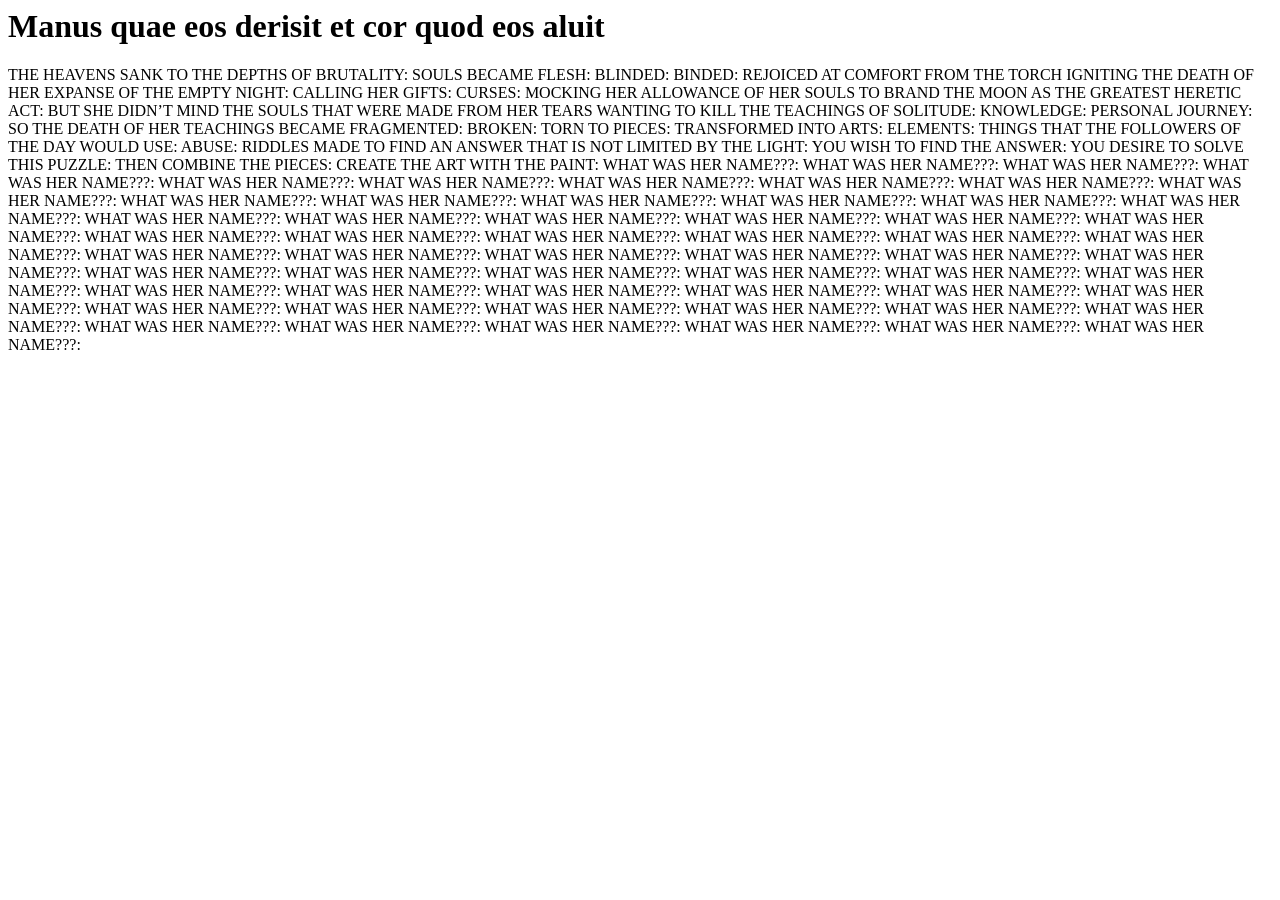
==== contact.html @ 6c8da090 "Create contact.html" ====
<html lang="en">
<head>
  <meta charset="UTF-8">
  <meta name="viewport" content="width=device-width, initial-scale=1.0">
  <title>Document</title>
</head>
<body>
  <h1>Manus quae eos derisit et cor quod eos aluit</h1>
  <p>THE HEAVENS SANK TO THE DEPTHS OF BRUTALITY: SOULS BECAME FLESH: BLINDED: BINDED: REJOICED AT COMFORT FROM THE TORCH IGNITING THE DEATH OF HER EXPANSE OF THE EMPTY NIGHT: CALLING HER GIFTS: CURSES: MOCKING HER ALLOWANCE OF HER SOULS TO BRAND THE MOON AS THE GREATEST HERETIC ACT: BUT SHE DIDN’T MIND THE SOULS THAT WERE MADE FROM HER TEARS WANTING TO KILL THE TEACHINGS OF SOLITUDE: KNOWLEDGE: PERSONAL JOURNEY: SO THE DEATH OF HER TEACHINGS BECAME FRAGMENTED: BROKEN: TORN TO PIECES: TRANSFORMED INTO ARTS: ELEMENTS: THINGS THAT THE FOLLOWERS OF THE DAY WOULD USE: ABUSE: RIDDLES MADE TO FIND AN ANSWER THAT IS NOT LIMITED BY THE LIGHT: YOU WISH TO FIND THE ANSWER: YOU DESIRE TO SOLVE THIS PUZZLE: THEN COMBINE THE PIECES: CREATE THE ART WITH THE PAINT: WHAT WAS HER NAME???: WHAT WAS HER NAME???: WHAT WAS HER NAME???: WHAT WAS HER NAME???: WHAT WAS HER NAME???: WHAT WAS HER NAME???: WHAT WAS HER NAME???: WHAT WAS HER NAME???: WHAT WAS HER NAME???: WHAT WAS HER NAME???: WHAT WAS HER NAME???: WHAT WAS HER NAME???: WHAT WAS HER NAME???: WHAT WAS HER NAME???: WHAT WAS HER NAME???: WHAT WAS HER NAME???: WHAT WAS HER NAME???: WHAT WAS HER NAME???: WHAT WAS HER NAME???: WHAT WAS HER NAME???: WHAT WAS HER NAME???: WHAT WAS HER NAME???: WHAT WAS HER NAME???: WHAT WAS HER NAME???: WHAT WAS HER NAME???: WHAT WAS HER NAME???: WHAT WAS HER NAME???: WHAT WAS HER NAME???: WHAT WAS HER NAME???: WHAT WAS HER NAME???: WHAT WAS HER NAME???: WHAT WAS HER NAME???: WHAT WAS HER NAME???: WHAT WAS HER NAME???: WHAT WAS HER NAME???: WHAT WAS HER NAME???: WHAT WAS HER NAME???: WHAT WAS HER NAME???: WHAT WAS HER NAME???: WHAT WAS HER NAME???: WHAT WAS HER NAME???: WHAT WAS HER NAME???: WHAT WAS HER NAME???: WHAT WAS HER NAME???: WHAT WAS HER NAME???: WHAT WAS HER NAME???: WHAT WAS HER NAME???: WHAT WAS HER NAME???: WHAT WAS HER NAME???: WHAT WAS HER NAME???: WHAT WAS HER NAME???: WHAT WAS HER NAME???: WHAT WAS HER NAME???: WHAT WAS HER NAME???: WHAT WAS HER NAME???: WHAT WAS HER NAME???: WHAT WAS HER NAME???: WHAT WAS HER NAME???:</p>
</body>
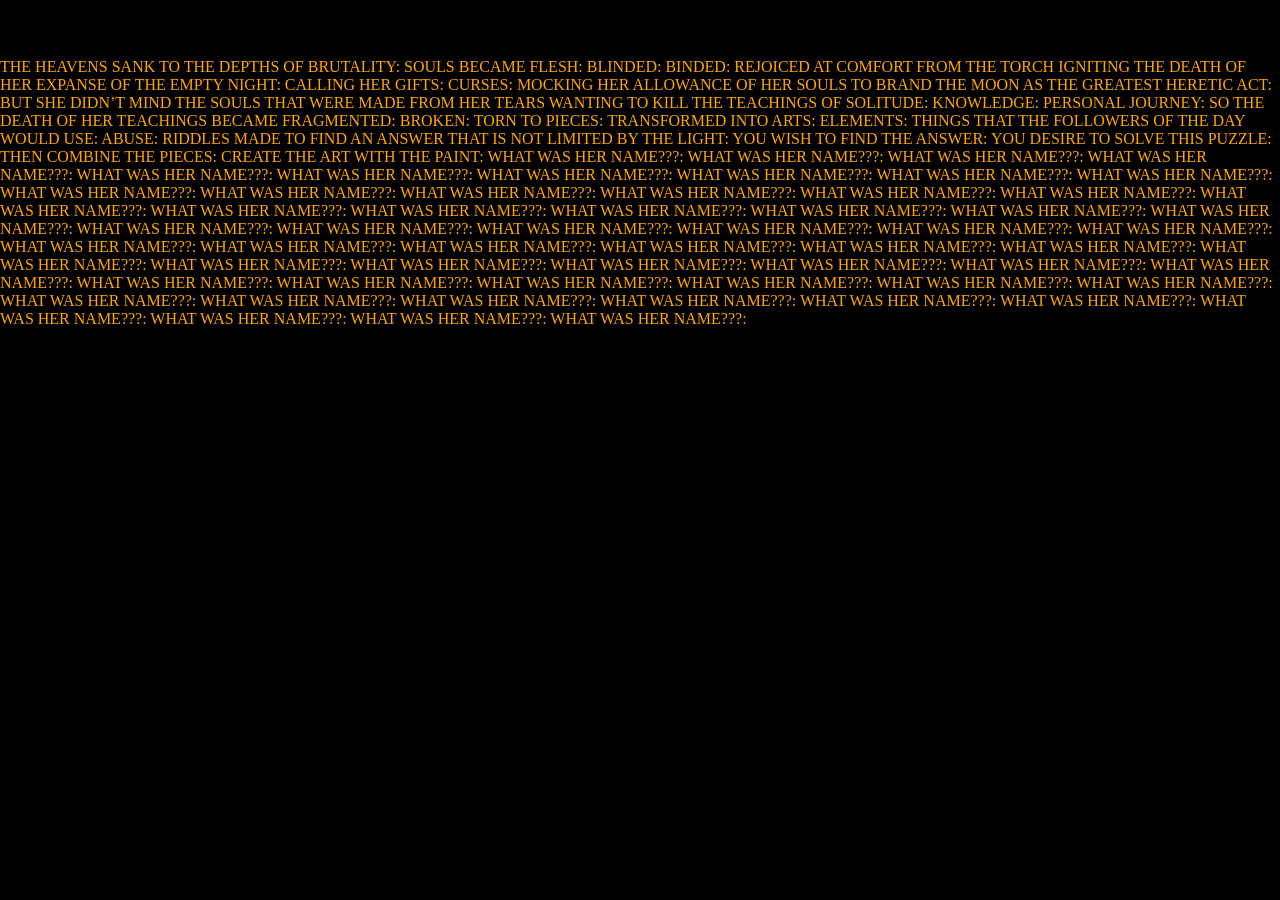
==== commit 2371db4b: "Update contact.html" ====
--- a/contact.html
+++ b/contact.html
@@ -2,6 +2,7 @@
 <head>
   <meta charset="UTF-8">
   <meta name="viewport" content="width=device-width, initial-scale=1.0">
+  <link rel="stylesheet" href="styles.css">
   <title>Document</title>
 </head>
 <body>
--- a/styles.css
+++ b/styles.css
@@ -0,0 +1,9 @@
+body {
+  margin: 0;
+  background: black;
+  text-align: left;
+}
+
+p {
+  color: orange;
+}
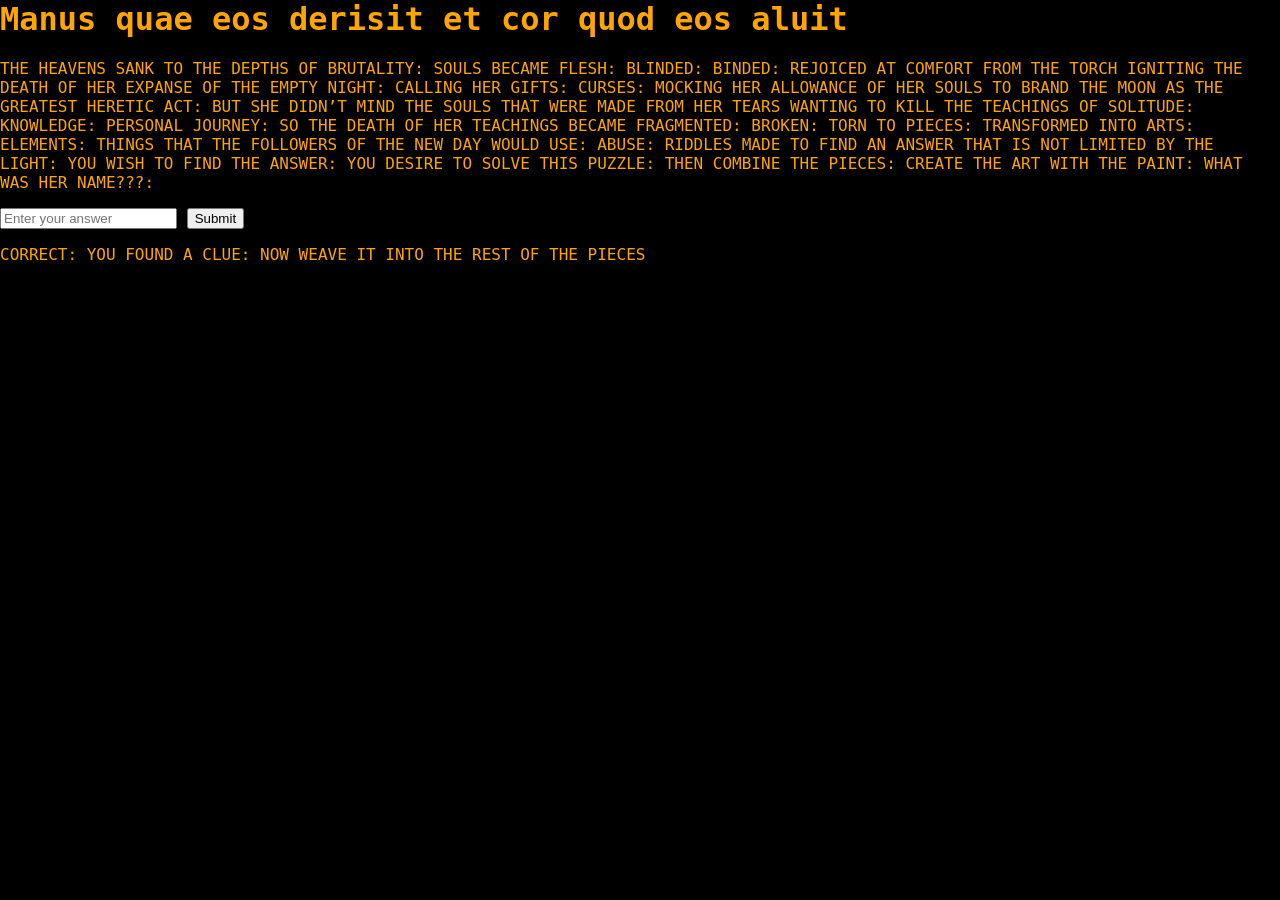
==== commit 43ffb179: "Update contact.html" ====
--- a/contact.html
+++ b/contact.html
@@ -7,5 +7,26 @@
 </head>
 <body>
   <h1>Manus quae eos derisit et cor quod eos aluit</h1>
-  <p>THE HEAVENS SANK TO THE DEPTHS OF BRUTALITY: SOULS BECAME FLESH: BLINDED: BINDED: REJOICED AT COMFORT FROM THE TORCH IGNITING THE DEATH OF HER EXPANSE OF THE EMPTY NIGHT: CALLING HER GIFTS: CURSES: MOCKING HER ALLOWANCE OF HER SOULS TO BRAND THE MOON AS THE GREATEST HERETIC ACT: BUT SHE DIDN’T MIND THE SOULS THAT WERE MADE FROM HER TEARS WANTING TO KILL THE TEACHINGS OF SOLITUDE: KNOWLEDGE: PERSONAL JOURNEY: SO THE DEATH OF HER TEACHINGS BECAME FRAGMENTED: BROKEN: TORN TO PIECES: TRANSFORMED INTO ARTS: ELEMENTS: THINGS THAT THE FOLLOWERS OF THE DAY WOULD USE: ABUSE: RIDDLES MADE TO FIND AN ANSWER THAT IS NOT LIMITED BY THE LIGHT: YOU WISH TO FIND THE ANSWER: YOU DESIRE TO SOLVE THIS PUZZLE: THEN COMBINE THE PIECES: CREATE THE ART WITH THE PAINT: WHAT WAS HER NAME???: WHAT WAS HER NAME???: WHAT WAS HER NAME???: WHAT WAS HER NAME???: WHAT WAS HER NAME???: WHAT WAS HER NAME???: WHAT WAS HER NAME???: WHAT WAS HER NAME???: WHAT WAS HER NAME???: WHAT WAS HER NAME???: WHAT WAS HER NAME???: WHAT WAS HER NAME???: WHAT WAS HER NAME???: WHAT WAS HER NAME???: WHAT WAS HER NAME???: WHAT WAS HER NAME???: WHAT WAS HER NAME???: WHAT WAS HER NAME???: WHAT WAS HER NAME???: WHAT WAS HER NAME???: WHAT WAS HER NAME???: WHAT WAS HER NAME???: WHAT WAS HER NAME???: WHAT WAS HER NAME???: WHAT WAS HER NAME???: WHAT WAS HER NAME???: WHAT WAS HER NAME???: WHAT WAS HER NAME???: WHAT WAS HER NAME???: WHAT WAS HER NAME???: WHAT WAS HER NAME???: WHAT WAS HER NAME???: WHAT WAS HER NAME???: WHAT WAS HER NAME???: WHAT WAS HER NAME???: WHAT WAS HER NAME???: WHAT WAS HER NAME???: WHAT WAS HER NAME???: WHAT WAS HER NAME???: WHAT WAS HER NAME???: WHAT WAS HER NAME???: WHAT WAS HER NAME???: WHAT WAS HER NAME???: WHAT WAS HER NAME???: WHAT WAS HER NAME???: WHAT WAS HER NAME???: WHAT WAS HER NAME???: WHAT WAS HER NAME???: WHAT WAS HER NAME???: WHAT WAS HER NAME???: WHAT WAS HER NAME???: WHAT WAS HER NAME???: WHAT WAS HER NAME???: WHAT WAS HER NAME???: WHAT WAS HER NAME???: WHAT WAS HER NAME???: WHAT WAS HER NAME???: WHAT WAS HER NAME???:</p>
+  <p>THE HEAVENS SANK TO THE DEPTHS OF BRUTALITY: SOULS BECAME FLESH: BLINDED: BINDED: REJOICED AT COMFORT FROM THE TORCH IGNITING THE DEATH OF HER EXPANSE OF THE EMPTY NIGHT: CALLING HER GIFTS: CURSES: MOCKING HER ALLOWANCE OF HER SOULS TO BRAND THE MOON AS THE GREATEST HERETIC ACT: BUT SHE DIDN’T MIND THE SOULS THAT WERE MADE FROM HER TEARS WANTING TO KILL THE TEACHINGS OF SOLITUDE: KNOWLEDGE: PERSONAL JOURNEY: SO THE DEATH OF HER TEACHINGS BECAME FRAGMENTED: BROKEN: TORN TO PIECES: TRANSFORMED INTO ARTS: ELEMENTS: THINGS THAT THE FOLLOWERS OF THE NEW DAY WOULD USE: ABUSE: RIDDLES MADE TO FIND AN ANSWER THAT IS NOT LIMITED BY THE LIGHT: YOU WISH TO FIND THE ANSWER: YOU DESIRE TO SOLVE THIS PUZZLE: THEN COMBINE THE PIECES: CREATE THE ART WITH THE PAINT: WHAT WAS HER NAME???:</p>
+
+<input type="text" id="answer" placeholder="Enter your answer">
+
+  <button onclick="checkAnswer()">Submit</button>
+
+  <p id="response">CORRECT: YOU FOUND A CLUE: NOW WEAVE IT INTO THE REST OF THE PIECES</p>
+
+  <script>
+        function checkAnswer() {
+            let userAnswer = document.getElementById("answer").value;
+            let response = document.getElementById("response");
+
+        if (userAnswer.toLowerCase() === "MOTHER SOUL") {
+                response.textContent = "Correct answer.";
+            } else {
+                response.textContent = "Incorrect answer.";
+            }
+        }
+  </script>
+
 </body>
+</html>
--- a/styles.css
+++ b/styles.css
@@ -2,6 +2,15 @@
   margin: 0;
   background: black;
   text-align: left;
+  font-family: 'VT323', monospace
+}
+
+h1 {
+  color: orange;
+}
+
+h3 {
+  color: orange;
 }
 
 p {
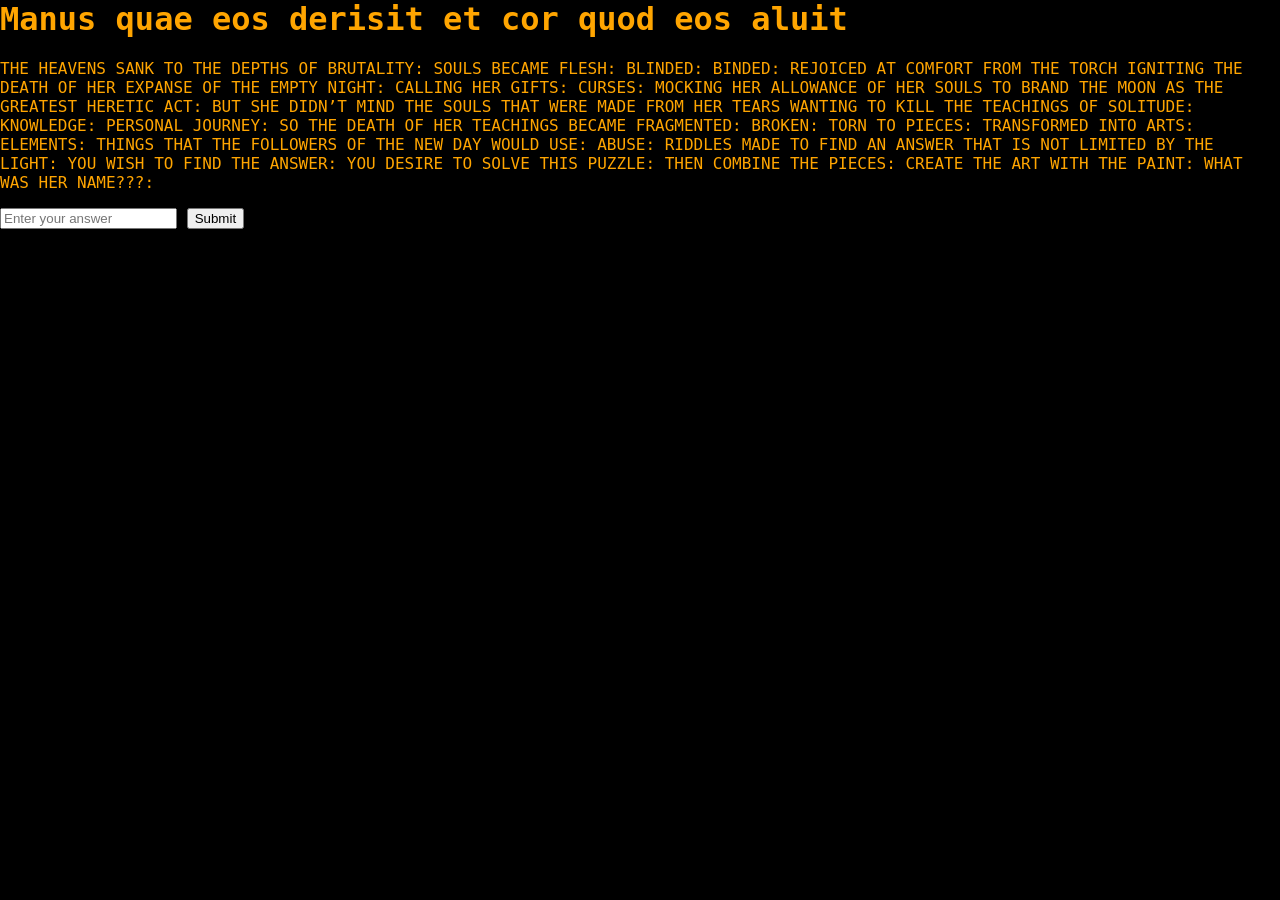
==== commit 55ce84c1: "Update contact.html" ====
--- a/contact.html
+++ b/contact.html
@@ -13,17 +13,17 @@
 
   <button onclick="checkAnswer()">Submit</button>
 
-  <p id="response">CORRECT: YOU FOUND A CLUE: NOW WEAVE IT INTO THE REST OF THE PIECES</p>
+  <p id="response"></p>
 
   <script>
         function checkAnswer() {
             let userAnswer = document.getElementById("answer").value;
             let response = document.getElementById("response");
 
-        if (userAnswer.toLowerCase() === "MOTHER SOUL") {
-                response.textContent = "Correct answer.";
+        if (userAnswer.toUpperCase() === "MOTHER SOUL") {
+                response.textContent = "CORRECT ANSWER: YOU FOUND A CLUE: NOW WEAVE IT INTO THE REST OF THE PIECES";
             } else {
-                response.textContent = "Incorrect answer.";
+                response.textContent = "INCORRECT ANSWER";
             }
         }
   </script>
